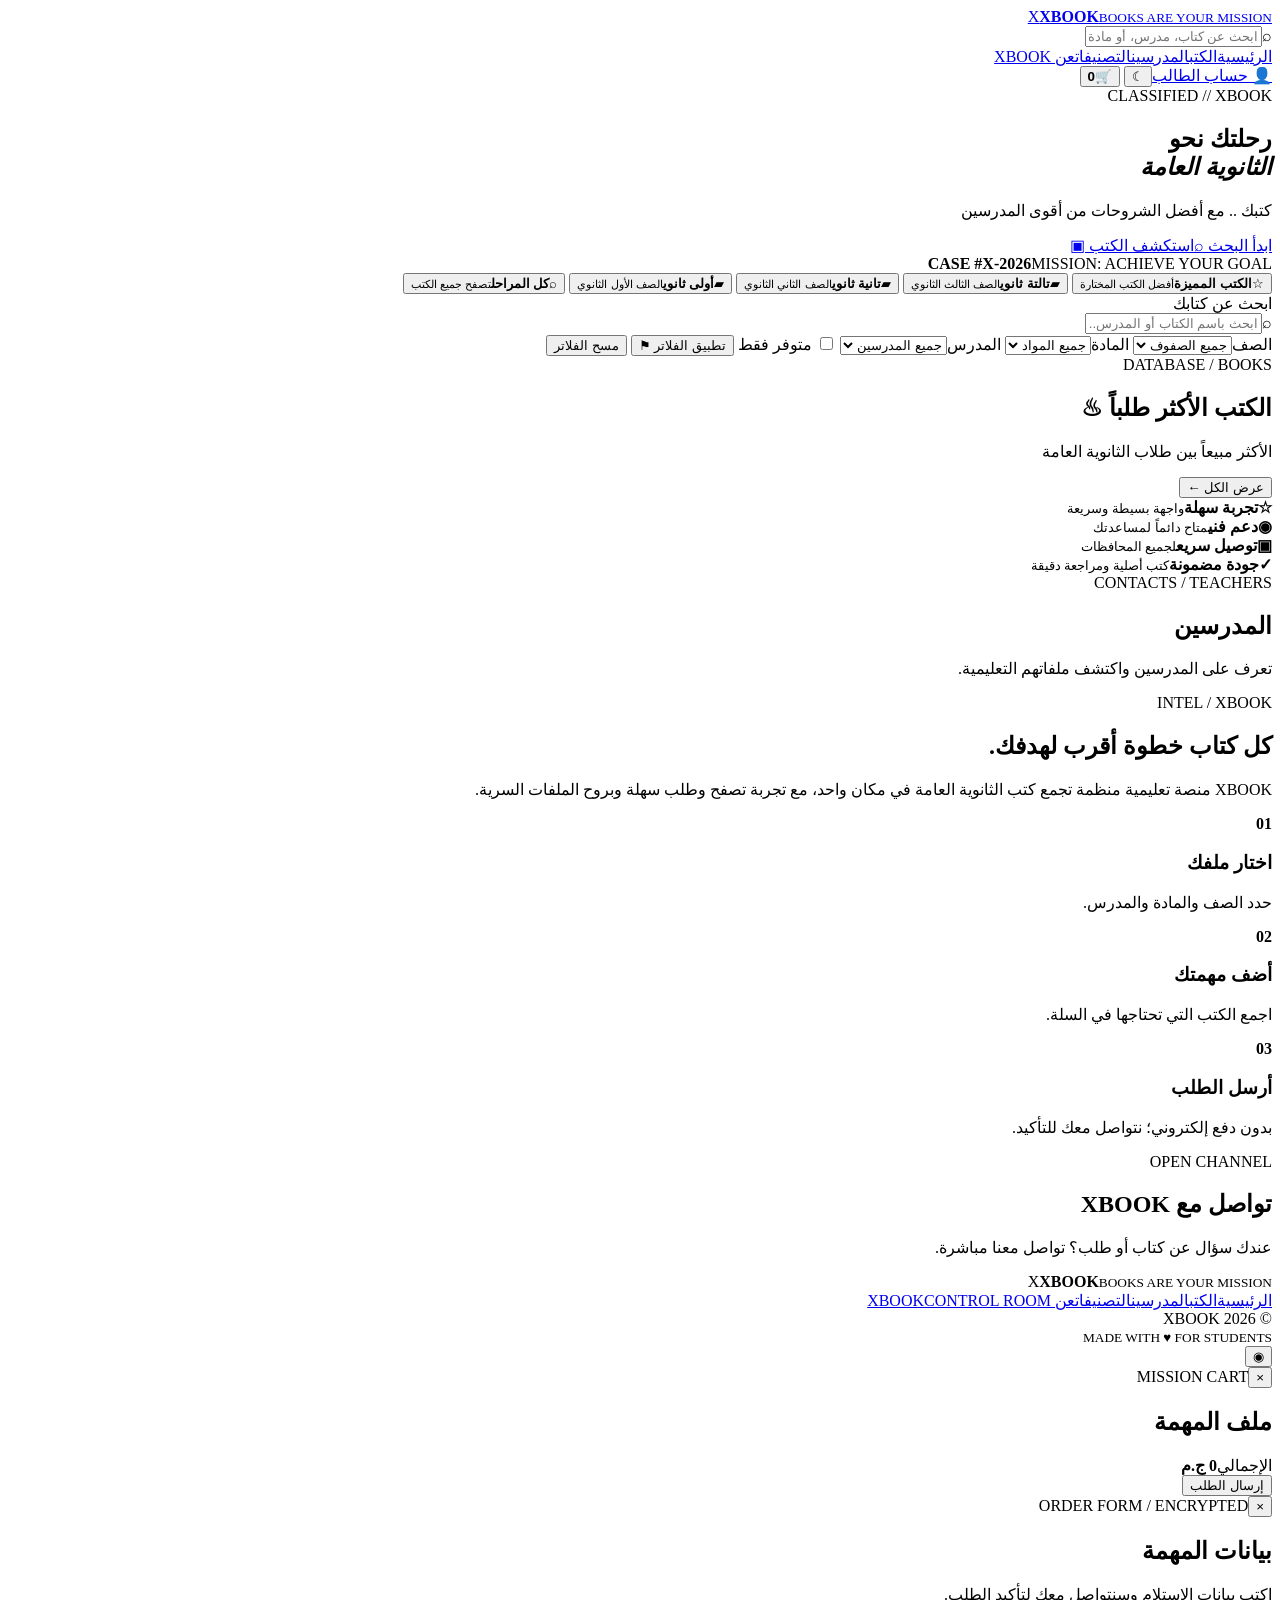
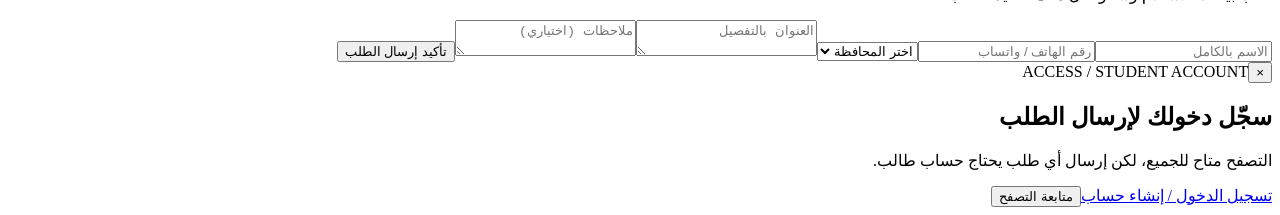
==== public/index.html @ f4f4bc43 "Add files via upload" ====
<!doctype html>
<html lang="ar" dir="rtl">
<head>
<meta charset="utf-8"><meta name="viewport" content="width=device-width,initial-scale=1">
<meta name="description" content="XBOOK — متجر كتب الثانوية العامة بطابع الملفات السرية">
<title>XBOOK — Books Are Your Mission</title>
<link rel="preconnect" href="https://fonts.googleapis.com"><link rel="preconnect" href="https://fonts.gstatic.com" crossorigin>
<link href="https://fonts.googleapis.com/css2?family=Cairo:wght@400;500;600;700;800;900&family=IBM+Plex+Mono:wght@400;500;600;700&display=swap" rel="stylesheet">
<link rel="stylesheet" href="/style.css">
</head>
<body>
<header class="topbar">
  <a class="brand" href="#home"><span class="brandMark">X</span><span><b>XBOOK</b><small>BOOKS ARE YOUR MISSION</small></span></a>
  <div class="topSearch"><span>⌕</span><input id="search" placeholder="ابحث عن كتاب، مدرس، أو مادة..." autocomplete="off"></div>
  <nav><a class="active" href="#home">الرئيسية</a><a href="#books">الكتب</a><a href="#teachers">المدرسين</a><a href="#categories">التصنيفات</a><a href="#about">عن XBOOK</a></nav>
  <a class="accountBtn" id="accountBtn" href="/login">👤 <span id="accountLabel">حساب الطالب</span></a><button class="iconBtn" id="theme" title="الوضع الليلي">☾</button>
  <button class="cartIcon" id="cartBtn" title="السلة">🛒<b id="cartCount">0</b></button>
</header>
<main id="home">
<section class="hero">
  <div class="heroCopy">
    <span class="classified" id="heroBadge">CLASSIFIED // XBOOK</span>
    <h1 id="heroTitle">رحلتك نحو<br><em>الثانوية العامة</em></h1>
    <p id="heroSubtitle">كتبك .. مع أفضل الشروحات من أقوى المدرسين</p>
    <div class="heroActions"><a class="btn primary" href="#books">ابدأ البحث <span>⌕</span></a><a class="btn outline" href="#books">استكشف الكتب <span>▣</span></a></div>
    <div class="missionLine"><b>CASE #X-2026</b><span>MISSION: ACHIEVE YOUR GOAL</span></div>
  </div>
  <div class="heroArt" id="heroArt"></div>
</section>
<section id="categories" class="section categorySection">
  <div class="categoryCards">
    <button class="categoryCard" data-grade=""><span class="catIcon">☆</span><b>الكتب المميزة</b><small>أفضل الكتب المختارة</small></button>
    <button class="categoryCard" data-grade="الثالث الثانوي"><span class="catIcon">▰</span><b>تالتة ثانوي</b><small>الصف الثالث الثانوي</small></button>
    <button class="categoryCard" data-grade="الثاني الثانوي"><span class="catIcon">▰</span><b>تانية ثانوي</b><small>الصف الثاني الثانوي</small></button>
    <button class="categoryCard" data-grade="الأول الثانوي"><span class="catIcon">▰</span><b>أولى ثانوي</b><small>الصف الأول الثانوي</small></button>
    <button class="categoryCard" data-grade=""><span class="catIcon">⌕</span><b>كل المراحل</b><small>تصفح جميع الكتب</small></button>
  </div>
</section>
<section id="books" class="booksSection">
  <div class="booksShell">
    <aside class="filterPanel">
      <div class="filterTitle">ابحث عن كتابك</div>
      <div class="filterSearch"><span>⌕</span><input id="sideSearch" placeholder="ابحث باسم الكتاب أو المدرس..."></div>
      <label>الصف<select id="grade"><option value="">جميع الصفوف</option><option>الأول الثانوي</option><option>الثاني الثانوي</option><option>الثالث الثانوي</option></select></label>
      <label>المادة<select id="subject"><option value="">جميع المواد</option></select></label>
      <label>المدرس<select id="teacher"><option value="">جميع المدرسين</option></select></label>
      <label class="check"><input id="availableOnly" type="checkbox"> متوفر فقط</label>
      <button class="btn primary full" id="applyFilters">تطبيق الفلاتر <span>⚑</span></button>
      <button class="clearFilters" id="clearFilters">مسح الفلاتر</button>
    </aside>
    <div class="booksMain">
      <div class="sectionHead darkHead"><div><span class="eyebrow">DATABASE / BOOKS</span><h2>الكتب الأكثر طلباً <span>♨</span></h2><p>الأكثر مبيعاً بين طلاب الثانوية العامة</p></div><button class="viewAll" id="viewAll">عرض الكل ←</button></div>
      <div id="grid" class="bookGrid"></div>
      <div id="empty" class="emptyState" hidden>لا توجد كتب مطابقة للفلاتر الحالية.</div>
    </div>
  </div>
</section>
<section class="trustBar"><div><b>☆</b><strong>تجربة سهلة</strong><small>واجهة بسيطة وسريعة</small></div><div><b>◉</b><strong>دعم فني</strong><small>متاح دائماً لمساعدتك</small></div><div><b>▣</b><strong>توصيل سريع</strong><small>لجميع المحافظات</small></div><div><b>✓</b><strong>جودة مضمونة</strong><small>كتب أصلية ومراجعة دقيقة</small></div></section>
<section id="teachers" class="section teachersSection"><div class="sectionHead"><div><span class="eyebrow">CONTACTS / TEACHERS</span><h2>المدرسين</h2></div><p>تعرف على المدرسين واكتشف ملفاتهم التعليمية.</p></div><div id="teachersGrid" class="teachersGrid"></div></section>
<section id="about" class="aboutSection section"><div><span class="eyebrow">INTEL / XBOOK</span><h2>كل كتاب خطوة أقرب لهدفك.</h2><p id="aboutText">XBOOK منصة تعليمية منظمة تجمع كتب الثانوية العامة في مكان واحد، مع تجربة تصفح وطلب سهلة وبروح الملفات السرية.</p></div><div class="aboutCards"><article><b>01</b><h3>اختار ملفك</h3><p>حدد الصف والمادة والمدرس.</p></article><article><b>02</b><h3>أضف مهمتك</h3><p>اجمع الكتب التي تحتاجها في السلة.</p></article><article><b>03</b><h3>أرسل الطلب</h3><p>بدون دفع إلكتروني؛ نتواصل معك للتأكيد.</p></article></div></section>
<section class="contactSection"><div><span class="eyebrow">OPEN CHANNEL</span><h2>تواصل مع XBOOK</h2><p>عندك سؤال عن كتاب أو طلب؟ تواصل معنا مباشرة.</p></div><div class="waLinks" id="waLinks"></div></section>
</main>
<footer><div class="brand"><span class="brandMark">X</span><span><b>XBOOK</b><small>BOOKS ARE YOUR MISSION</small></span></div><div class="footerLinks"><a href="#home">الرئيسية</a><a href="#books">الكتب</a><a href="#teachers">المدرسين</a><a href="#categories">التصنيفات</a><a href="#about">عن XBOOK</a><a href="/admin">CONTROL ROOM</a></div><div class="copyright">© 2026 XBOOK<br><small>MADE WITH ♥ FOR STUDENTS</small></div></footer>
<button class="floatingWa" id="floatingWa">◉</button>
<div class="drawer" id="drawer"><div class="overlay" id="overlay"></div><aside class="cartDrawer"><button class="close" id="closeCart">×</button><span class="eyebrow">MISSION CART</span><h2>ملف المهمة</h2><div id="cart"></div><div class="cartTotal"><span>الإجمالي</span><b><span id="total">0</span> ج.م</b></div><button class="btn primary full" id="checkoutBtn">إرسال الطلب</button></aside></div>
<div class="modal" id="orderModal"><div class="modalBox"><button class="close" id="closeModal">×</button><span class="eyebrow">ORDER FORM / ENCRYPTED</span><h2>بيانات المهمة</h2><p class="muted">اكتب بيانات الاستلام وسنتواصل معك لتأكيد الطلب.</p><form id="orderForm"><input name="customer_name" placeholder="الاسم بالكامل" required><input name="phone" placeholder="رقم الهاتف / واتساب" required><select name="governorate" required><option value="">اختر المحافظة</option><option>الغربية</option><option>الدقهلية</option><option>القاهرة</option><option>الجيزة</option><option>الإسكندرية</option><option>الشرقية</option><option>البحيرة</option><option>أخرى</option></select><textarea name="address" placeholder="العنوان بالتفصيل" required></textarea><textarea name="notes" placeholder="ملاحظات (اختياري)"></textarea><button class="btn primary full">تأكيد إرسال الطلب</button></form></div></div>
<div class="modal" id="authGate"><div class="modalBox authGateBox"><button class="close" id="closeAuthGate">×</button><span class="eyebrow">ACCESS / STUDENT ACCOUNT</span><h2>سجّل دخولك لإرسال الطلب</h2><p class="muted">التصفح متاح للجميع، لكن إرسال أي طلب يحتاج حساب طالب.</p><div class="authGateActions"><a class="btn primary full" href="/account">تسجيل الدخول / إنشاء حساب</a><button class="btn outline full" id="continueBrowsing">متابعة التصفح</button></div></div></div><div class="toast" id="toast"></div><script src="/script.js"></script>
</body></html>
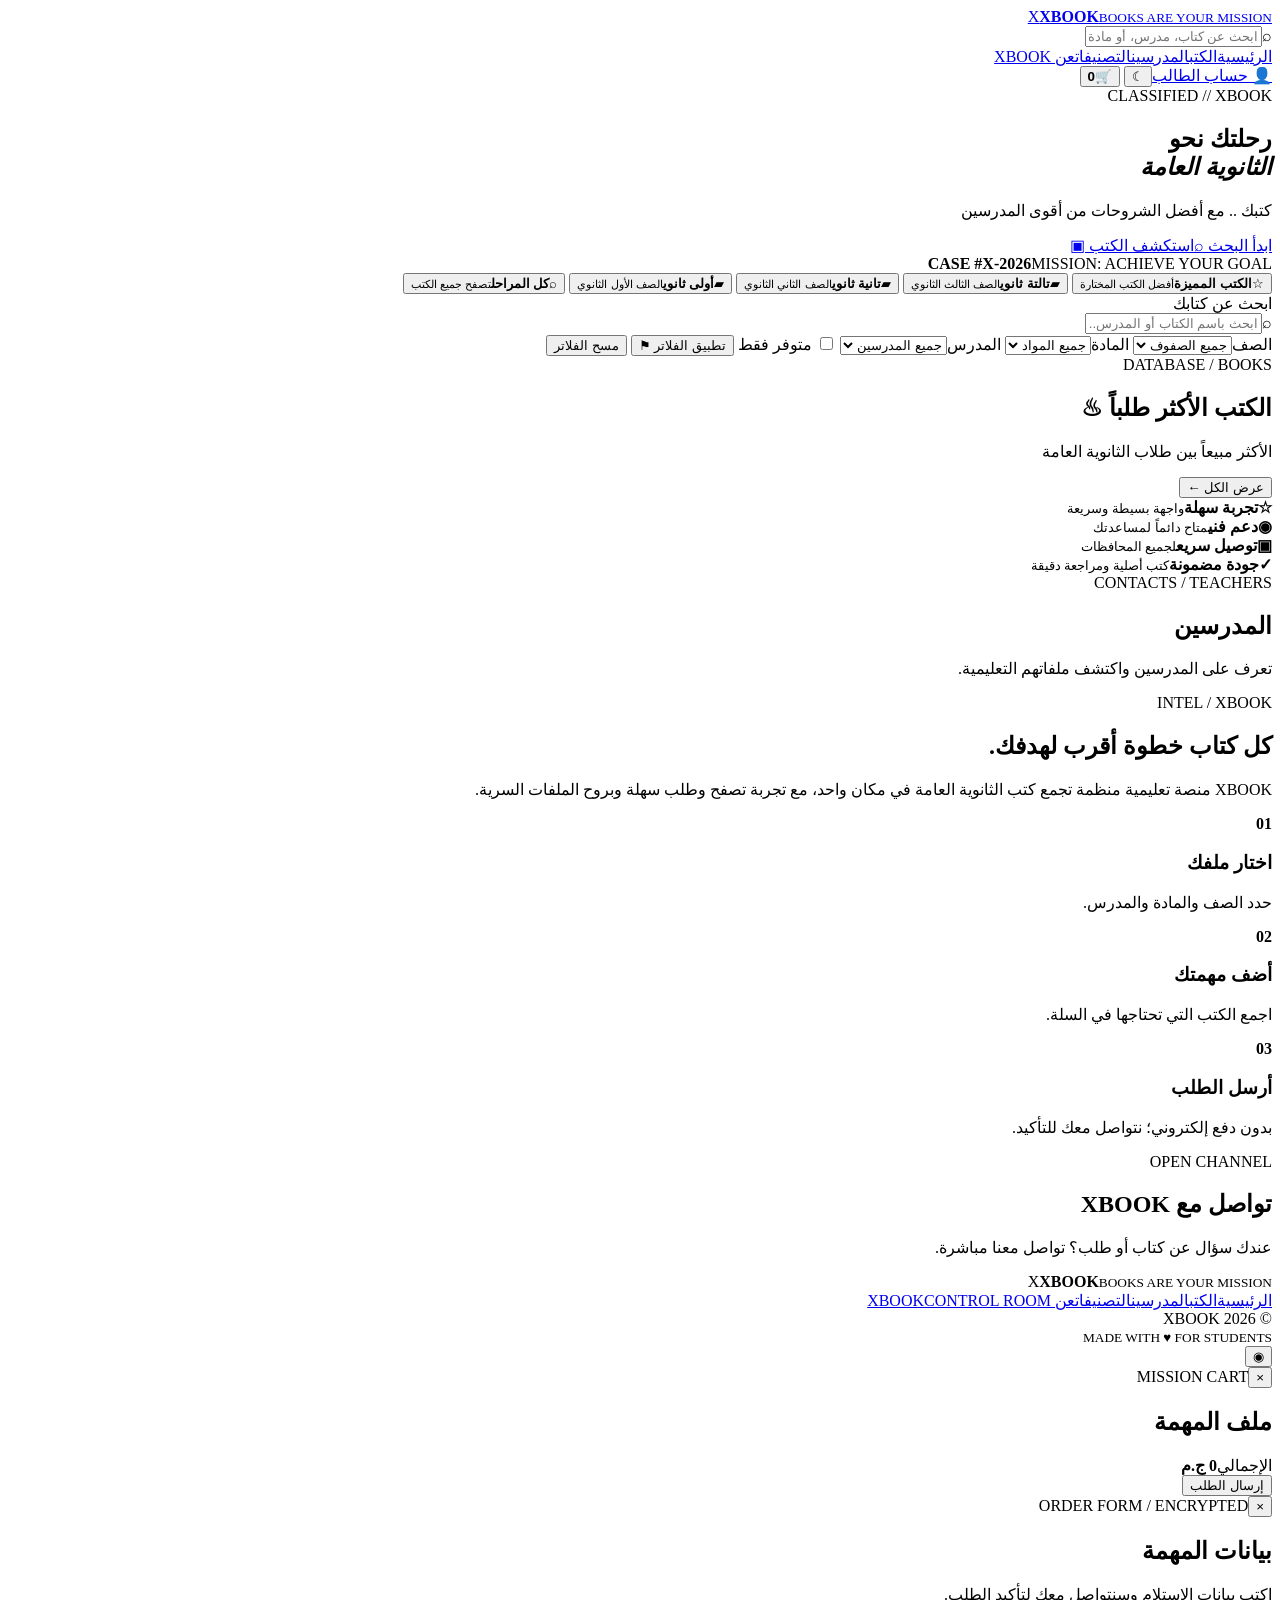
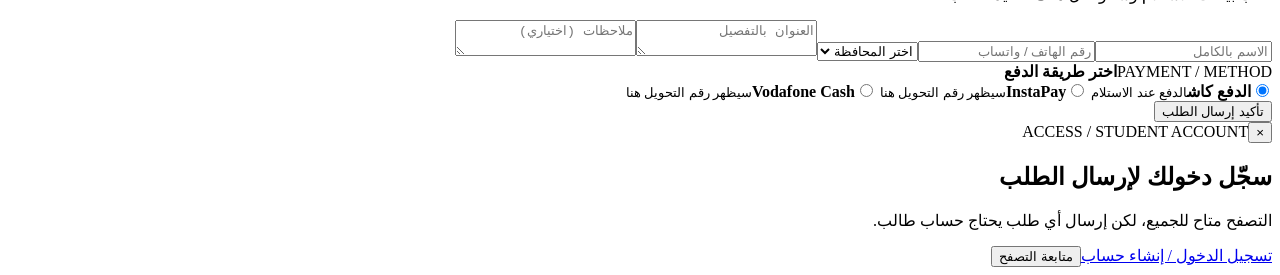
==== commit 4c7f8557: "Add files via upload" ====
--- a/public/index.html
+++ b/public/index.html
@@ -63,6 +63,14 @@
 <footer><div class="brand"><span class="brandMark">X</span><span><b>XBOOK</b><small>BOOKS ARE YOUR MISSION</small></span></div><div class="footerLinks"><a href="#home">الرئيسية</a><a href="#books">الكتب</a><a href="#teachers">المدرسين</a><a href="#categories">التصنيفات</a><a href="#about">عن XBOOK</a><a href="/admin">CONTROL ROOM</a></div><div class="copyright">© 2026 XBOOK<br><small>MADE WITH ♥ FOR STUDENTS</small></div></footer>
 <button class="floatingWa" id="floatingWa">◉</button>
 <div class="drawer" id="drawer"><div class="overlay" id="overlay"></div><aside class="cartDrawer"><button class="close" id="closeCart">×</button><span class="eyebrow">MISSION CART</span><h2>ملف المهمة</h2><div id="cart"></div><div class="cartTotal"><span>الإجمالي</span><b><span id="total">0</span> ج.م</b></div><button class="btn primary full" id="checkoutBtn">إرسال الطلب</button></aside></div>
-<div class="modal" id="orderModal"><div class="modalBox"><button class="close" id="closeModal">×</button><span class="eyebrow">ORDER FORM / ENCRYPTED</span><h2>بيانات المهمة</h2><p class="muted">اكتب بيانات الاستلام وسنتواصل معك لتأكيد الطلب.</p><form id="orderForm"><input name="customer_name" placeholder="الاسم بالكامل" required><input name="phone" placeholder="رقم الهاتف / واتساب" required><select name="governorate" required><option value="">اختر المحافظة</option><option>الغربية</option><option>الدقهلية</option><option>القاهرة</option><option>الجيزة</option><option>الإسكندرية</option><option>الشرقية</option><option>البحيرة</option><option>أخرى</option></select><textarea name="address" placeholder="العنوان بالتفصيل" required></textarea><textarea name="notes" placeholder="ملاحظات (اختياري)"></textarea><button class="btn primary full">تأكيد إرسال الطلب</button></form></div></div>
-<div class="modal" id="authGate"><div class="modalBox authGateBox"><button class="close" id="closeAuthGate">×</button><span class="eyebrow">ACCESS / STUDENT ACCOUNT</span><h2>سجّل دخولك لإرسال الطلب</h2><p class="muted">التصفح متاح للجميع، لكن إرسال أي طلب يحتاج حساب طالب.</p><div class="authGateActions"><a class="btn primary full" href="/account">تسجيل الدخول / إنشاء حساب</a><button class="btn outline full" id="continueBrowsing">متابعة التصفح</button></div></div></div><div class="toast" id="toast"></div><script src="/script.js"></script>
+<div class="modal" id="orderModal"><div class="modalBox"><button class="close" id="closeModal">×</button><span class="eyebrow">ORDER FORM / ENCRYPTED</span><h2>بيانات المهمة</h2><p class="muted">اكتب بيانات الاستلام وسنتواصل معك لتأكيد الطلب.</p><form id="orderForm"><input name="customer_name" placeholder="الاسم بالكامل" required><input name="phone" placeholder="رقم الهاتف / واتساب" required><select name="governorate" required><option value="">اختر المحافظة</option><option>الغربية</option><option>الدقهلية</option><option>القاهرة</option><option>الجيزة</option><option>الإسكندرية</option><option>الشرقية</option><option>البحيرة</option><option>أخرى</option></select><textarea name="address" placeholder="العنوان بالتفصيل" required></textarea><textarea name="notes" placeholder="ملاحظات (اختياري)"></textarea>
+<div class="paymentBox">
+  <div class="paymentTitle"><span>PAYMENT / METHOD</span><b>اختر طريقة الدفع</b></div>
+  <label class="paymentOption"><input type="radio" name="payment_method" value="كاش" checked><span><b>الدفع كاش</b><small>الدفع عند الاستلام</small></span></label>
+  <label class="paymentOption"><input type="radio" name="payment_method" value="انستاباي"><span><b>InstaPay</b><small id="instapayHint">سيظهر رقم التحويل هنا</small></span></label>
+  <label class="paymentOption"><input type="radio" name="payment_method" value="فودافون كاش"><span><b>Vodafone Cash</b><small id="vodafoneHint">سيظهر رقم التحويل هنا</small></span></label>
+</div>
+<div id="paymentInstructions" class="paymentInstructions"></div>
+<button class="btn primary full">تأكيد إرسال الطلب</button></form></div></div>
+<div class="modal" id="authGate"><div class="modalBox authGateBox"><button class="close" id="closeAuthGate">×</button><span class="eyebrow">ACCESS / STUDENT ACCOUNT</span><h2>سجّل دخولك لإرسال الطلب</h2><p class="muted">التصفح متاح للجميع، لكن إرسال أي طلب يحتاج حساب طالب.</p><div class="authGateActions"><a class="btn primary full" href="/account">تسجيل الدخول / إنشاء حساب</a><button class="btn outline full" id="continueBrowsing">متابعة التصفح</button></div></div></div><div class="toast" id="toast"></div><div id="pageTransition" class="pageTransition"></div><script src="/script.js"></script><script src="/site-enhancements.js"></script>
 </body></html>
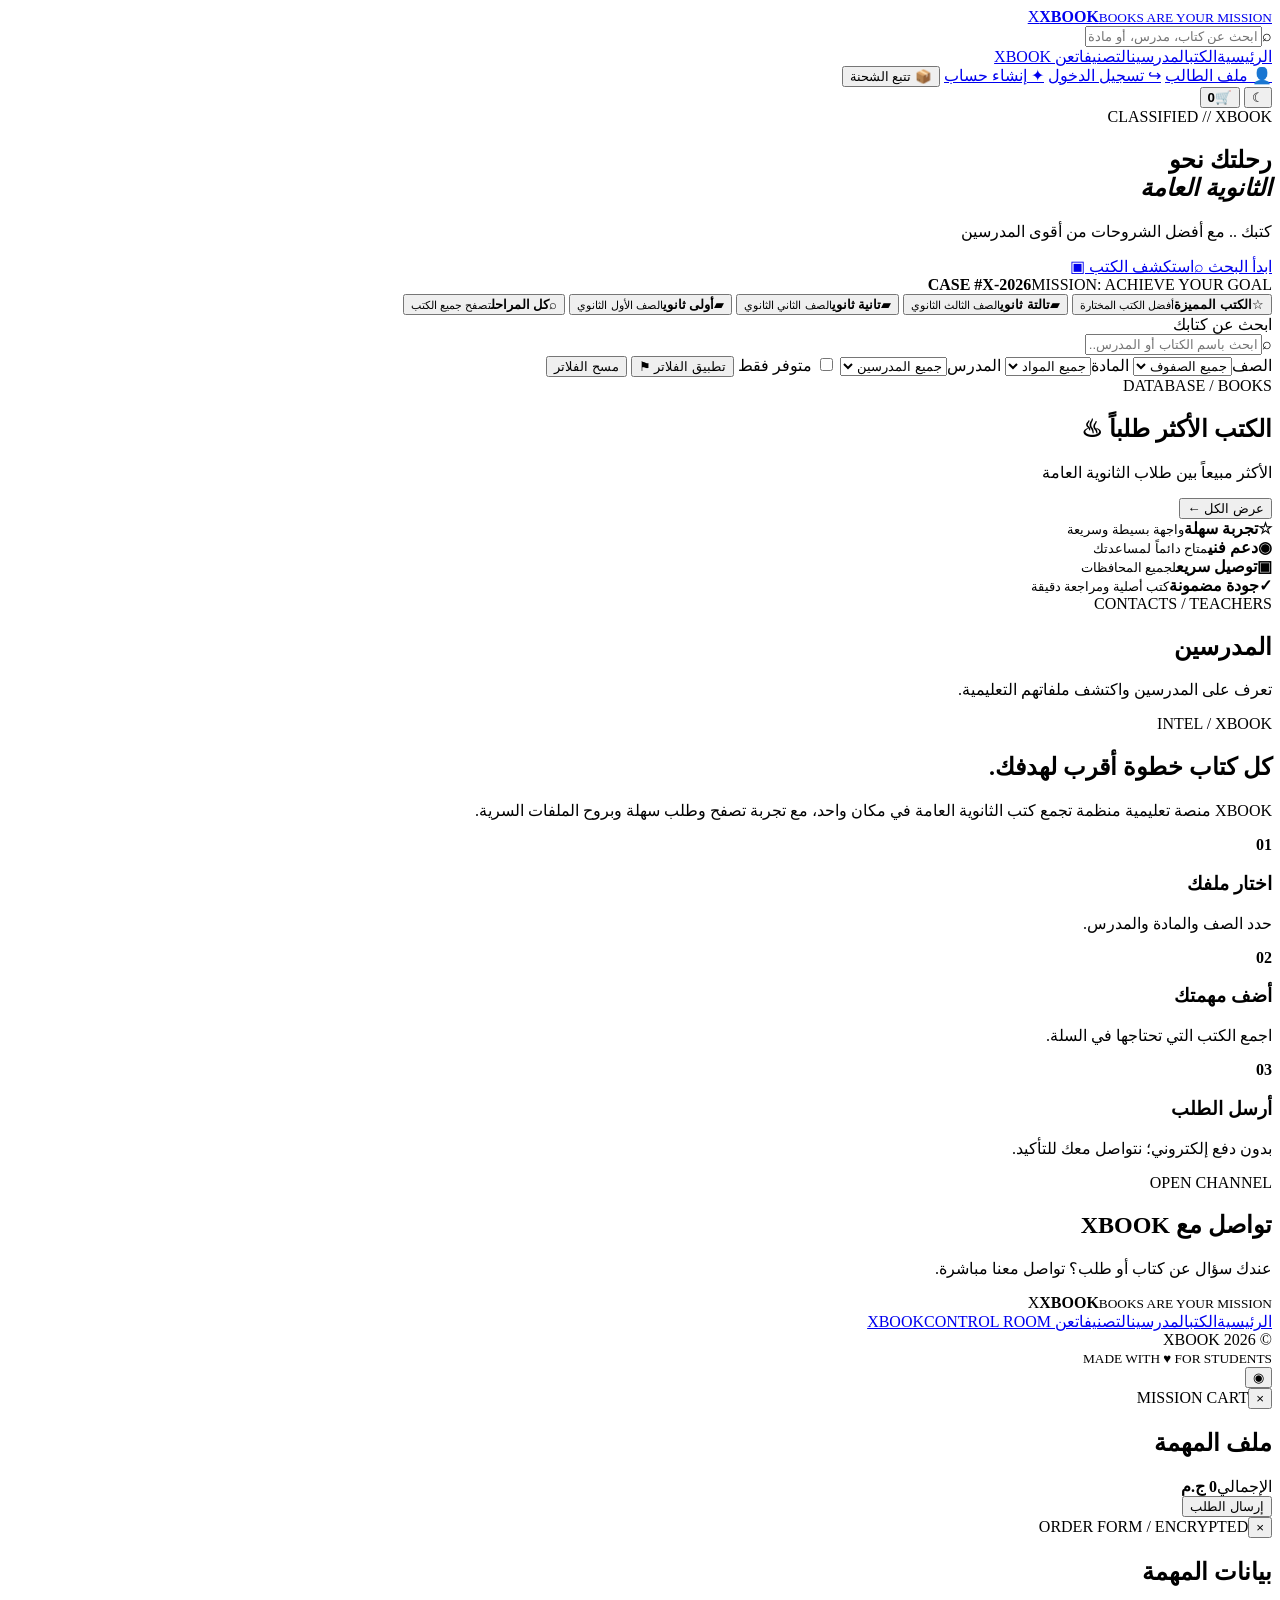
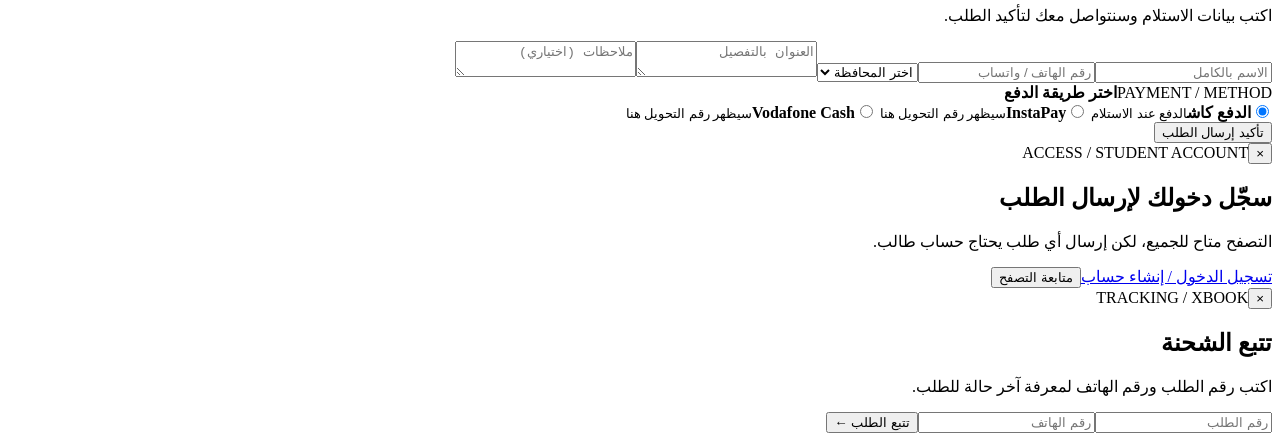
==== commit 54d2a89c: "Add files via upload" ====
--- a/public/index.html
+++ b/public/index.html
@@ -13,7 +13,13 @@
   <a class="brand" href="#home"><span class="brandMark">X</span><span><b>XBOOK</b><small>BOOKS ARE YOUR MISSION</small></span></a>
   <div class="topSearch"><span>⌕</span><input id="search" placeholder="ابحث عن كتاب، مدرس، أو مادة..." autocomplete="off"></div>
   <nav><a class="active" href="#home">الرئيسية</a><a href="#books">الكتب</a><a href="#teachers">المدرسين</a><a href="#categories">التصنيفات</a><a href="#about">عن XBOOK</a></nav>
-  <a class="accountBtn" id="accountBtn" href="/login">👤 <span id="accountLabel">حساب الطالب</span></a><button class="iconBtn" id="theme" title="الوضع الليلي">☾</button>
+  <div class="accountNav" id="accountNav">
+    <a class="accountBtn profileBtn" id="profileBtn" href="/account">👤 <span>ملف الطالب</span></a>
+    <a class="accountBtn loginBtn" id="loginBtn" href="/login">↪ <span>تسجيل الدخول</span></a>
+    <a class="accountBtn registerBtn" id="registerBtn" href="/register">✦ <span>إنشاء حساب</span></a>
+    <button class="accountBtn logoutBtn" id="logoutStudentBtn" type="button" style="display:none">خروج</button>
+    <button class="accountBtn trackBtn" id="trackShipmentBtn" type="button">📦 <span>تتبع الشحنة</span></button>
+</div><button class="iconBtn" id="theme" title="الوضع الليلي">☾</button>
   <button class="cartIcon" id="cartBtn" title="السلة">🛒<b id="cartCount">0</b></button>
 </header>
 <main id="home">
@@ -72,5 +78,5 @@
 </div>
 <div id="paymentInstructions" class="paymentInstructions"></div>
 <button class="btn primary full">تأكيد إرسال الطلب</button></form></div></div>
-<div class="modal" id="authGate"><div class="modalBox authGateBox"><button class="close" id="closeAuthGate">×</button><span class="eyebrow">ACCESS / STUDENT ACCOUNT</span><h2>سجّل دخولك لإرسال الطلب</h2><p class="muted">التصفح متاح للجميع، لكن إرسال أي طلب يحتاج حساب طالب.</p><div class="authGateActions"><a class="btn primary full" href="/account">تسجيل الدخول / إنشاء حساب</a><button class="btn outline full" id="continueBrowsing">متابعة التصفح</button></div></div></div><div class="toast" id="toast"></div><div id="pageTransition" class="pageTransition"></div><script src="/script.js"></script><script src="/site-enhancements.js"></script>
+<div class="modal" id="authGate"><div class="modalBox authGateBox"><button class="close" id="closeAuthGate">×</button><span class="eyebrow">ACCESS / STUDENT ACCOUNT</span><h2>سجّل دخولك لإرسال الطلب</h2><p class="muted">التصفح متاح للجميع، لكن إرسال أي طلب يحتاج حساب طالب.</p><div class="authGateActions"><a class="btn primary full" href="/account">تسجيل الدخول / إنشاء حساب</a><button class="btn outline full" id="continueBrowsing">متابعة التصفح</button></div></div></div><div class="modal" id="trackingModal"><div class="modalBox trackingModalBox"><button class="close" id="closeTrackingModal">×</button><span class="eyebrow">TRACKING / XBOOK</span><h2>تتبع الشحنة</h2><p class="muted">اكتب رقم الطلب ورقم الهاتف لمعرفة آخر حالة للطلب.</p><form id="trackingForm" class="trackingForm"><input id="trackingOrderId" type="number" min="1" placeholder="رقم الطلب" required><input id="trackingPhone" type="text" placeholder="رقم الهاتف" required><button class="btn primary full" type="submit">تتبع الطلب ←</button></form><div id="trackingResult" class="trackingResult"></div></div></div><div class="toast" id="toast"></div><div id="pageTransition" class="pageTransition"></div><script src="/script.js"></script><script src="/site-enhancements.js"></script>
 </body></html>
